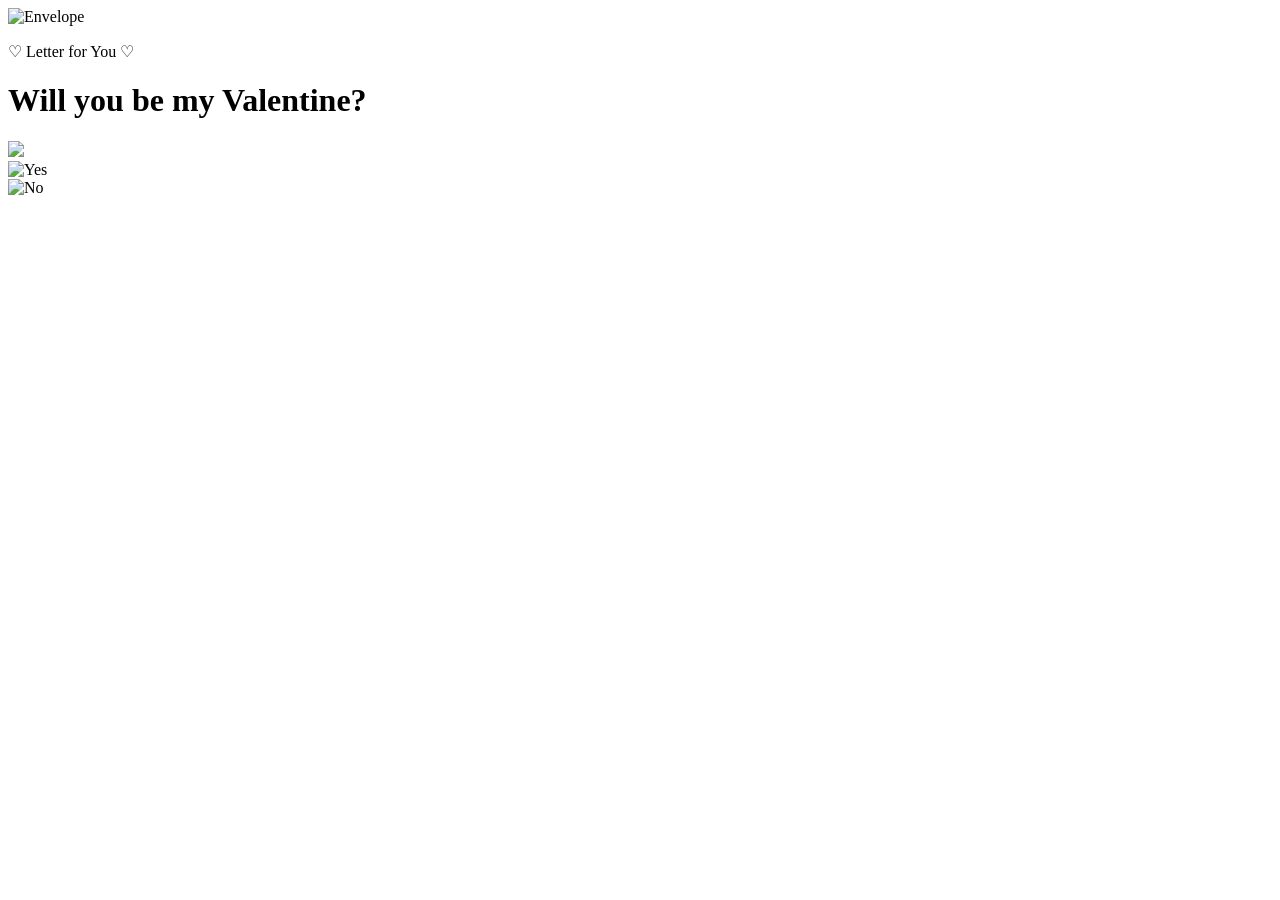
==== index.html @ 37a51e5c "Done" ====
<!doctype html>
<html lang="en">
  <head>
    <meta charset="UTF-8" />
    <link rel="stylesheet" href="style.css" />
    <title>Valentine Letter</title>
    <meta name="viewport" content="width=device-width, initial-scale=1.0" />

    <link rel="preconnect" href="https://fonts.googleapis.com" />
    <link rel="preconnect" href="https://fonts.gstatic.com" crossorigin />
    <link
      href="https://fonts.googleapis.com/css2?family=Aldrich&family=Pixelify+Sans:wght@400..700&display=swap"
      rel="stylesheet"
    />
    <title>Document</title>
  </head>
  <body>
    <!-- Envelope Screen -->
    <div id="envelope-container">
      <img src="envelope.png" alt="Envelope" id="envelope" />
      <p>♡ Letter for You ♡</p>
    </div>

    <!-- Letter Screen -->
    <div id="letter-container">
      <div class="letter-window">
        <h1 id="letter-title">Will you be my Valentine?</h1>

        <img src="cat_heart.gif" class="cat" id="letter-cat" />

        <div class="buttons" id="letter-buttons">
          <img src="yes.png" class="btn yes-btn" alt="Yes" />

          <div class="no-wrapper">
            <img src="no.png" class="btn no-btn" alt="No" />
          </div>
        </div>

        <p id="final-text" class="final-text" style="display: none">
          <strong>Valentine</strong> Ka kya faida jab shadi ARRANGED hi honi hai😂
        </p>
      </div>
    </div>
    <script src="script.js"></script>
  </body>
</html>
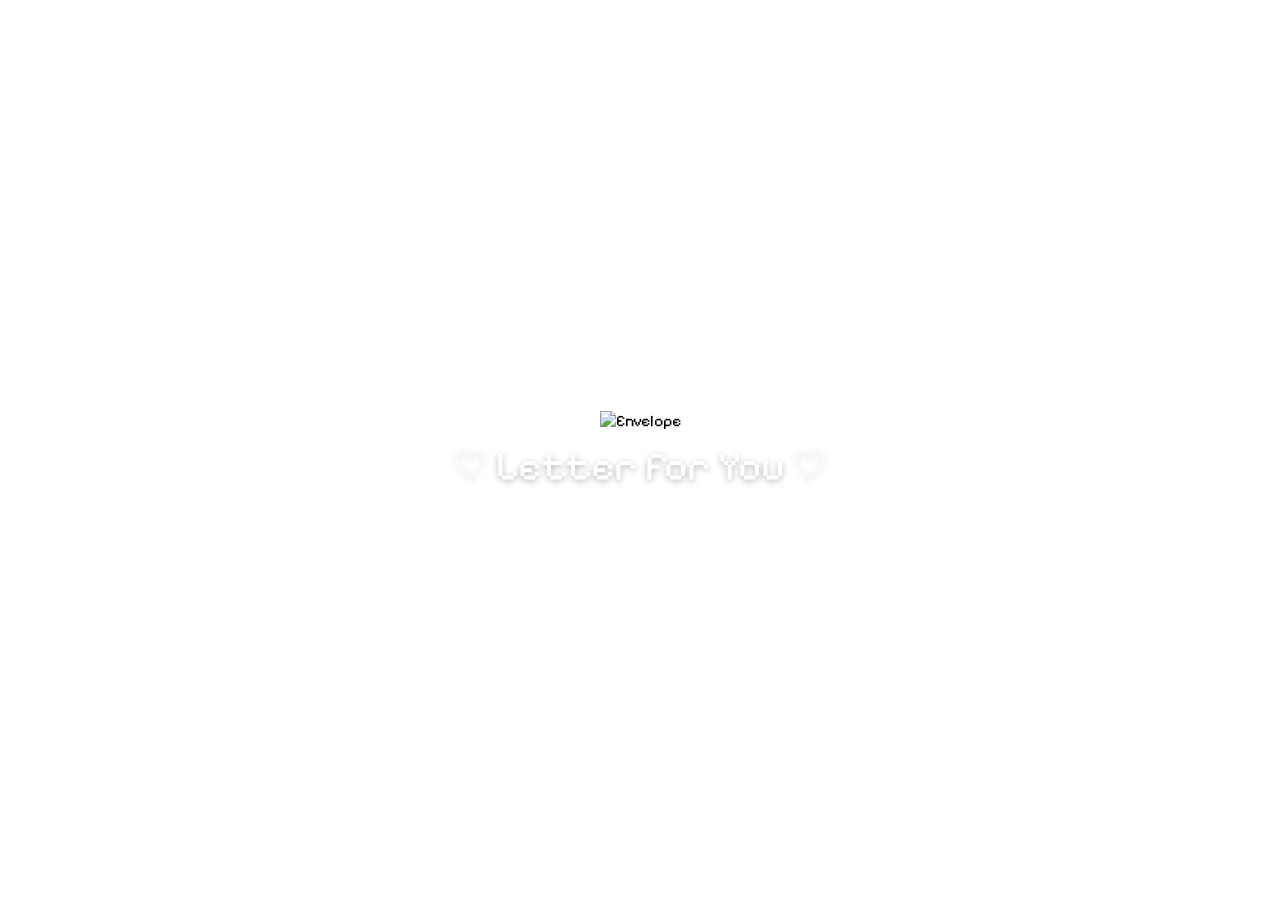
==== commit 7cc8dd55: "Thanks Qwen" ====
--- a/index.html
+++ b/index.html
@@ -2,17 +2,21 @@
 <html lang="en">
   <head>
     <meta charset="UTF-8" />
-    <link rel="stylesheet" href="style.css" />
+    <meta name="viewport" content="width=device-width, initial-scale=1.0, viewport-fit=cover" />
     <title>Valentine Letter</title>
-    <meta name="viewport" content="width=device-width, initial-scale=1.0" />
 
+    <!-- Preload fonts to avoid layout shift -->
     <link rel="preconnect" href="https://fonts.googleapis.com" />
     <link rel="preconnect" href="https://fonts.gstatic.com" crossorigin />
     <link
-      href="https://fonts.googleapis.com/css2?family=Aldrich&family=Pixelify+Sans:wght@400..700&display=swap"
+      href="https://fonts.googleapis.com/css2?family=Pixelify+Sans:wght@400..700&display=swap"
       rel="stylesheet"
     />
-    <title>Document</title>
+
+    <!-- Prevent zoom on input (not needed here, but safe) -->
+    <meta name="format-detection" content="telephone=no" />
+
+    <link rel="stylesheet" href="style.css" />
   </head>
   <body>
     <!-- Envelope Screen -->
@@ -25,12 +29,10 @@
     <div id="letter-container">
       <div class="letter-window">
         <h1 id="letter-title">Will you be my Valentine?</h1>
-
-        <img src="cat_heart.gif" class="cat" id="letter-cat" />
-
+        <img src="cat_heart.gif" class="cat" id="letter-cat" alt="Cute cat with heart" />
+        
         <div class="buttons" id="letter-buttons">
           <img src="yes.png" class="btn yes-btn" alt="Yes" />
-
           <div class="no-wrapper">
             <img src="no.png" class="btn no-btn" alt="No" />
           </div>
@@ -41,6 +43,7 @@
         </p>
       </div>
     </div>
+
     <script src="script.js"></script>
   </body>
-</html>
+</html>
--- a/style.css
+++ b/style.css
@@ -0,0 +1,173 @@
+/* Reset & Base */
+*,
+*::before,
+*::after {
+  box-sizing: border-box;
+}
+
+body {
+  margin: 0;
+  min-height: 100vh;
+  min-height: 100dvh; /* Better mobile support */
+  display: flex;
+  justify-content: center;
+  align-items: center;
+  background-image: url("heart-bg.jpg");
+  background-size: cover;
+  background-position: center;
+  background-repeat: no-repeat;
+  font-family: "Pixelify Sans", sans-serif;
+  overflow-x: hidden;
+  padding: env(safe-area-inset-top) env(safe-area-inset-right) env(safe-area-inset-bottom) env(safe-area-inset-left);
+}
+
+/* Envelope Screen */
+#envelope-container {
+  text-align: center;
+  cursor: pointer;
+  padding: 20px;
+  max-width: 100%;
+}
+
+#envelope-container p {
+  font-size: clamp(18px, 5vw, 40px);
+  margin: 12px 0 0;
+  color: #fff;
+  text-shadow: 0 2px 6px rgba(0,0,0,0.3);
+}
+
+#envelope {
+  width: clamp(120px, 35vw, 220px);
+  max-width: 240px;
+  animation: pulse 1.8s infinite ease-in-out;
+  cursor: pointer;
+}
+
+@keyframes pulse {
+  0%, 100% { transform: scale(1); }
+  50% { transform: scale(1.08); }
+}
+
+/* Letter Container */
+#letter-container {
+  display: none;
+  position: fixed;
+  inset: 0;
+  justify-content: center;
+  align-items: center;
+  padding: max(16px, env(safe-area-inset-top)) max(16px, env(safe-area-inset-right)) 
+           max(16px, env(safe-area-inset-bottom)) max(16px, env(safe-area-inset-left));
+  overflow-y: auto;
+  -webkit-overflow-scrolling: touch;
+  background: rgba(0,0,0,0.2);
+  backdrop-filter: blur(2px);
+}
+
+.letter-window {
+  width: min(92vw, 800px);
+  max-width: 800px;
+  aspect-ratio: 3 / 2;
+  padding: clamp(100px, 22vw, 180px) 16px 16px;
+  display: flex;
+  flex-direction: column;
+  justify-content: center;
+  align-items: center;
+  text-align: center;
+  background-image: url("window.png");
+  background-size: contain;
+  background-repeat: no-repeat;
+  background-position: top center;
+  border-radius: 12px;
+  gap: 8px;
+  flex-shrink: 0;
+  transform: scale(1.1);
+  opacity: 0;
+  transition: transform 0.6s cubic-bezier(0.175, 0.885, 0.32, 1.275),
+              opacity 0.6s ease;
+}
+
+.letter-window.open {
+  transform: scale(1);
+  opacity: 1;
+}
+
+h1 {
+  font-size: clamp(20px, 4.8vw, 32px);
+  margin: 0;
+  line-height: 1.25;
+  padding: 0 12px;
+  color: #333;
+  text-shadow: 0 1px 2px rgba(255,255,255,0.6);
+}
+
+.letter-window p {
+  font-size: clamp(18px, 4.2vw, 36px);
+  margin: 0;
+  color: #222;
+}
+
+.cat {
+  width: min(240px, 52vw);
+  max-width: 250px;
+  margin: 12px 0;
+  transition: width 0.4s ease;
+}
+
+.letter-window.final .cat {
+  width: min(160px, 40vw);
+  max-width: 180px;
+}
+
+/* Buttons */
+.buttons {
+  display: flex;
+  justify-content: center;
+  align-items: center;
+  gap: clamp(18px, 5vw, 32px);
+  position: relative;
+  flex-wrap: wrap;
+  padding: 12px 0;
+}
+
+.btn {
+  width: clamp(90px, 26vw, 120px);
+  min-width: 88px;
+  height: auto;
+  cursor: pointer;
+  user-select: none;
+  -webkit-tap-highlight-color: transparent;
+  transition: transform 0.2s ease;
+}
+
+.yes-btn {
+  z-index: 2;
+  position: relative;
+}
+
+.no-btn {
+  z-index: 1;
+  position: absolute;
+  top: 0;
+  left: 0;
+  transition: none; /* We control movement via JS */
+}
+
+.final-text {
+  font-size: clamp(14px, 3.6vw, 22px);
+  line-height: 1.4;
+  text-align: center;
+  display: inline-block;
+  padding: clamp(10px, 2.5vw, 14px) clamp(16px, 5vw, 24px);
+  margin: 12px 8px 0;
+  background-color: rgba(255, 240, 245, 0.7);
+  border-radius: 12px;
+  backdrop-filter: blur(4px);
+}
+
+/* Mobile-first enhancements */
+@media (hover: none) and (pointer: coarse) {
+  /* Touch devices: prevent accidental hover on "No" */
+  .no-btn {
+    pointer-events: none;
+  }
+}
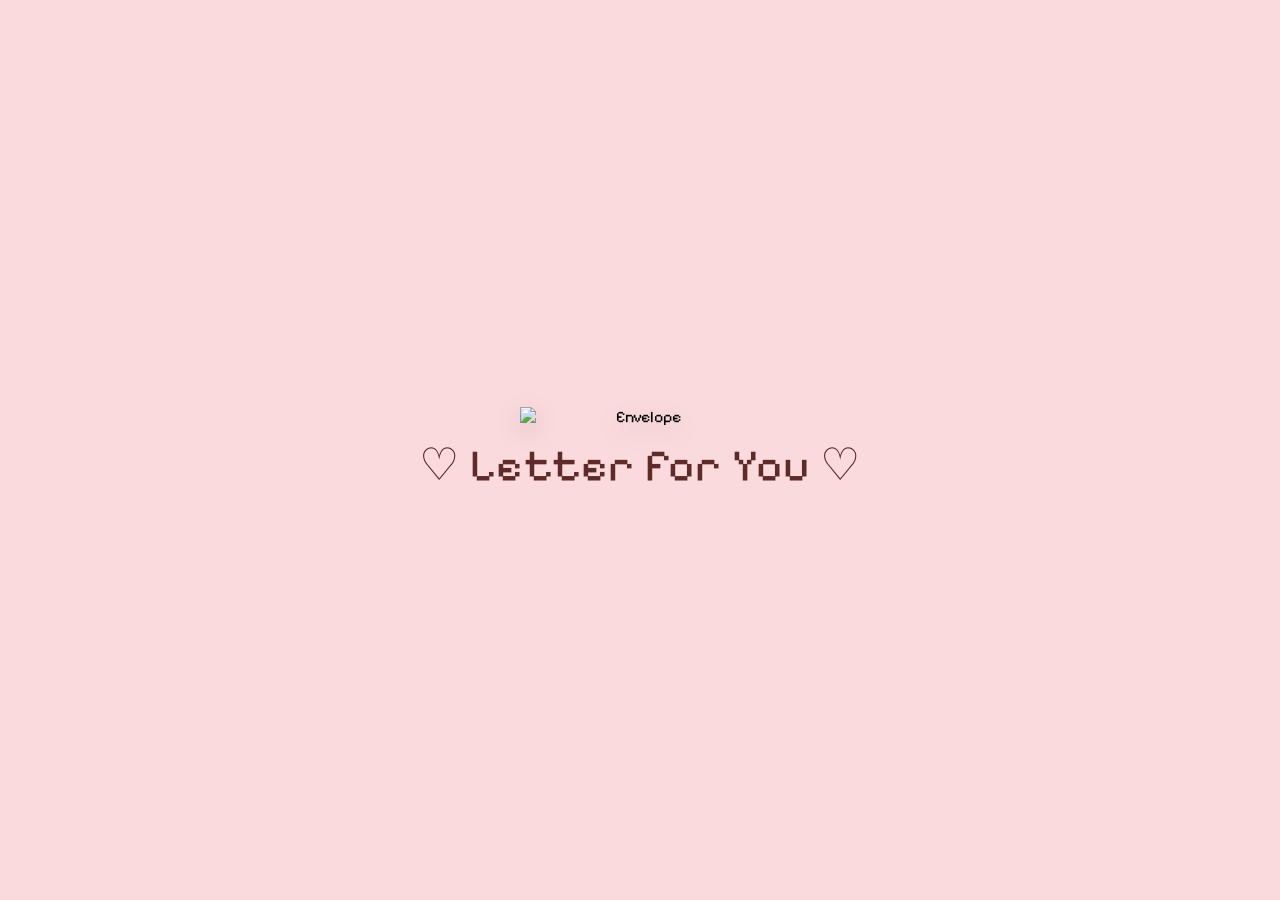
==== commit e1667f9b: "Cursor jindabad" ====
--- a/index.html
+++ b/index.html
@@ -2,21 +2,16 @@
 <html lang="en">
   <head>
     <meta charset="UTF-8" />
-    <meta name="viewport" content="width=device-width, initial-scale=1.0, viewport-fit=cover" />
+    <link rel="stylesheet" href="style.css" />
     <title>Valentine Letter</title>
+    <meta name="viewport" content="width=device-width, initial-scale=1.0, maximum-scale=5.0, user-scalable=yes" />
 
-    <!-- Preload fonts to avoid layout shift -->
     <link rel="preconnect" href="https://fonts.googleapis.com" />
     <link rel="preconnect" href="https://fonts.gstatic.com" crossorigin />
     <link
       href="https://fonts.googleapis.com/css2?family=Pixelify+Sans:wght@400..700&display=swap"
       rel="stylesheet"
     />
-
-    <!-- Prevent zoom on input (not needed here, but safe) -->
-    <meta name="format-detection" content="telephone=no" />
-
-    <link rel="stylesheet" href="style.css" />
   </head>
   <body>
     <!-- Envelope Screen -->
@@ -29,10 +24,12 @@
     <div id="letter-container">
       <div class="letter-window">
         <h1 id="letter-title">Will you be my Valentine?</h1>
-        <img src="cat_heart.gif" class="cat" id="letter-cat" alt="Cute cat with heart" />
-        
+
+        <img src="cat_heart.gif" class="cat" id="letter-cat" />
+
         <div class="buttons" id="letter-buttons">
           <img src="yes.png" class="btn yes-btn" alt="Yes" />
+
           <div class="no-wrapper">
             <img src="no.png" class="btn no-btn" alt="No" />
           </div>
@@ -43,7 +40,6 @@
         </p>
       </div>
     </div>
-
     <script src="script.js"></script>
   </body>
 </html>
--- a/style.css
+++ b/style.css
@@ -1,14 +1,20 @@
-/* Reset & Base */
+/* ----- UNIVERSAL RESET & SAFE LAYOUT ----- */
 *,
 *::before,
 *::after {
   box-sizing: border-box;
+  margin: 0;
+  padding: 0;
+}
+
+:root {
+  /* consistent spacing tokens – adapts everywhere */
+  --safe-inset: env(safe-area-inset-top, 0px) env(safe-area-inset-right, 0px) env(safe-area-inset-bottom, 0px) env(safe-area-inset-left, 0px);
 }
 
 body {
-  margin: 0;
-  min-height: 100vh;
-  min-height: 100dvh; /* Better mobile support */
+  min-height: 100vh;           /* fallback */
+  min-height: 100dvh;          /* dynamic viewport – all modern browsers */
   display: flex;
   justify-content: center;
   align-items: center;
@@ -16,58 +22,74 @@
   background-size: cover;
   background-position: center;
   background-repeat: no-repeat;
+  background-attachment: fixed; /* keeps background stable, great on tablets */
   font-family: "Pixelify Sans", sans-serif;
   overflow-x: hidden;
-  padding: env(safe-area-inset-top) env(safe-area-inset-right) env(safe-area-inset-bottom) env(safe-area-inset-left);
-}
-
-/* Envelope Screen */
+  margin: 0;
+  padding: 0;
+  /* ensure any background‑color fallback */
+  background-color: #fadadd;    /* soft pink if image missing */
+}
+
+/* ----- ENVELOPE (start screen) – same on all sizes ----- */
 #envelope-container {
   text-align: center;
   cursor: pointer;
-  padding: 20px;
-  max-width: 100%;
+  padding: max(16px, env(safe-area-inset-top)) max(16px, env(safe-area-inset-right)) max(16px, env(safe-area-inset-bottom)) max(16px, env(safe-area-inset-left));
+  width: 100%;
+  display: flex;
+  flex-direction: column;
+  align-items: center;
+  justify-content: center;
+  transition: opacity 0.3s;
 }
 
 #envelope-container p {
-  font-size: clamp(18px, 5vw, 40px);
-  margin: 12px 0 0;
-  color: #fff;
-  text-shadow: 0 2px 6px rgba(0,0,0,0.3);
+  font-size: clamp(1.25rem, 6vw, 2.8rem); /* scales perfectly from phone to 4K */
+  margin: 0.75rem 0 0;
+  color: #5e2a2a;
+  text-shadow: 2px 2px 0 rgba(255,220,220,0.8);
+  letter-spacing: 1px;
+}
+
+@keyframes pulse {
+  0% { transform: scale(1); }
+  50% { transform: scale(1.1); }
+  100% { transform: scale(1); }
 }
 
 #envelope {
-  width: clamp(120px, 35vw, 220px);
-  max-width: 240px;
+  width: min(200px, 45vw);      /* never too big, never too tiny */
+  max-width: 280px;
+  min-width: 120px;
   animation: pulse 1.8s infinite ease-in-out;
   cursor: pointer;
-}
-
-@keyframes pulse {
-  0%, 100% { transform: scale(1); }
-  50% { transform: scale(1.08); }
-}
-
-/* Letter Container */
+  filter: drop-shadow(0 8px 12px rgba(0,0,0,0.15));
+  transition: width 0.2s;
+}
+
+/* ----- LETTER CONTAINER (overlay) – fullscreen safe ----- */
 #letter-container {
   display: none;
   position: fixed;
   inset: 0;
   justify-content: center;
   align-items: center;
-  padding: max(16px, env(safe-area-inset-top)) max(16px, env(safe-area-inset-right)) 
-           max(16px, env(safe-area-inset-bottom)) max(16px, env(safe-area-inset-left));
+  background-color: rgba(0,0,0,0.2); /* subtle overlay, keeps focus */
+  backdrop-filter: blur(2px);
+  padding: max(12px, env(safe-area-inset-top)) max(12px, env(safe-area-inset-right)) max(16px, env(safe-area-inset-bottom)) max(12px, env(safe-area-inset-left));
   overflow-y: auto;
   -webkit-overflow-scrolling: touch;
-  background: rgba(0,0,0,0.2);
-  backdrop-filter: blur(2px);
-}
-
+  z-index: 1000;
+}
+
+/* letter window – scalable, with background window.png */
 .letter-window {
-  width: min(92vw, 800px);
-  max-width: 800px;
-  aspect-ratio: 3 / 2;
-  padding: clamp(100px, 22vw, 180px) 16px 16px;
+  width: min(92vw, 820px);          /* flexible, but capped */
+  min-height: 0;                    /* avoid forcing height */
+  aspect-ratio: 3 / 2;              /* keeps window proportions */
+  padding: 20px 16px 16px;
+  padding-top: clamp(90px, 22vw, 180px); /* responsive top space (window's top area) */
   display: flex;
   flex-direction: column;
   justify-content: center;
@@ -76,14 +98,17 @@
   background-image: url("window.png");
   background-size: contain;
   background-repeat: no-repeat;
-  background-position: top center;
-  border-radius: 12px;
-  gap: 8px;
+  background-position: center;
+  background-color: transparent;     /* window.png provides frame */
+  border-radius: 0;                  /* shape from image */
+  gap: clamp(4px, 1.5vh, 12px);
   flex-shrink: 0;
+
+  /* initial closed state */
   transform: scale(1.1);
   opacity: 0;
-  transition: transform 0.6s cubic-bezier(0.175, 0.885, 0.32, 1.275),
-              opacity 0.6s ease;
+  transition: transform 0.5s cubic-bezier(0.2, 0.9, 0.3, 1), opacity 0.5s;
+  box-shadow: 0 20px 30px -10px rgba(80, 10, 20, 0.4);
 }
 
 .letter-window.open {
@@ -91,83 +116,165 @@
   opacity: 1;
 }
 
+/* headings & text – scale with container */
 h1 {
-  font-size: clamp(20px, 4.8vw, 32px);
-  margin: 0;
-  line-height: 1.25;
-  padding: 0 12px;
-  color: #333;
-  text-shadow: 0 1px 2px rgba(255,255,255,0.6);
-}
-
-.letter-window p {
-  font-size: clamp(18px, 4.2vw, 36px);
-  margin: 0;
-  color: #222;
-}
-
+  font-size: clamp(1.3rem, 5.5vw, 2.8rem);
+  margin: 0 0 0.1em;
+  line-height: 1.2;
+  padding: 0 8px;
+  color: #3f2020;
+  text-shadow: 1px 1px 0 #fff2f2;
+  max-width: 90%;
+}
+
+/* cat inside letter */
 .cat {
-  width: min(240px, 52vw);
-  max-width: 250px;
-  margin: 12px 0;
-  transition: width 0.4s ease;
+  width: min(250px, 55vw);
+  max-width: 260px;
+  margin: 0.25rem 0;
+  transition: width 0.3s;
+  image-rendering: auto; /* keep gifs smooth */
 }
 
 .letter-window.final .cat {
-  width: min(160px, 40vw);
-  max-width: 180px;
-}
-
-/* Buttons */
+  width: min(180px, 42vw);
+  max-width: 200px;
+}
+
+/* button group – side by side, no overlap */
 .buttons {
   display: flex;
   justify-content: center;
   align-items: center;
-  gap: clamp(18px, 5vw, 32px);
+  gap: clamp(1rem, 4vw, 2.5rem);
   position: relative;
   flex-wrap: wrap;
-  padding: 12px 0;
+  padding: 0.5rem 0.4rem;
+  width: 100%;
+  max-width: 100%;
+  pointer-events: auto;
+}
+
+.no-wrapper {
+  position: relative;
+  display: inline-block;
 }
 
 .btn {
-  width: clamp(90px, 26vw, 120px);
-  min-width: 88px;
+  width: clamp(90px, 26vw, 130px);
+  min-width: 85px;
+  max-width: 130px;
   height: auto;
+  display: block;
   cursor: pointer;
   user-select: none;
   -webkit-tap-highlight-color: transparent;
-  transition: transform 0.2s ease;
+  transition: transform 0.2s;
+  flex-shrink: 0;
 }
 
 .yes-btn {
+  position: relative;
   z-index: 2;
-  position: relative;
+  transform-origin: center;
+  transition: transform 0.3s ease;
 }
 
 .no-btn {
+  position: relative;
   z-index: 1;
-  position: absolute;
-  top: 0;
-  left: 0;
-  transition: none; /* We control movement via JS */
-}
-
+  transition: transform 0.25s ease-out;
+}
+
+/* final message */
 .final-text {
-  font-size: clamp(14px, 3.6vw, 22px);
-  line-height: 1.4;
+  font-size: clamp(0.9rem, 3.8vw, 1.8rem);
+  line-height: 1.5;
   text-align: center;
   display: inline-block;
-  padding: clamp(10px, 2.5vw, 14px) clamp(16px, 5vw, 24px);
-  margin: 12px 8px 0;
-  background-color: rgba(255, 240, 245, 0.7);
-  border-radius: 12px;
+  padding: 0.7rem 1.2rem;
+  margin: 0.5rem 0.5rem 0;
+  background-color: rgba(255, 240, 240, 0.8);
+  border-radius: 3rem;
+  box-shadow: 0 4px 10px rgba(152, 71, 71, 0.2);
+  max-width: 90%;
+  word-break: break-word;
   backdrop-filter: blur(4px);
-}
-
-/* Mobile-first enhancements */
-@media (hover: none) and (pointer: coarse) {
-  /* Touch devices: prevent accidental hover on "No" */
-  .no-btn {
-    pointer-events: none;
+  border: 1px solid #ffd5d5;
+}
+
+/* ===== UNIVERSAL MEDIA QUERIES ===== */
+/* extra small devices (≤400px) */
+@media (max-width: 400px) {
+  #envelope {
+    width: min(150px, 50vw);
+  }
+  .letter-window {
+    padding-top: clamp(60px, 15vw, 80px);
+    width: 94vw;
+  }
+  .letter-window.final .cat {
+    width: min(130px, 38vw);
+  }
+  .btn {
+    min-width: 75px;
+  }
+  .final-text {
+    font-size: 0.8rem;
+    padding: 0.5rem 0.8rem;
+  }
+}
+
+/* tablet & medium screens (401px–900px) */
+@media (min-width: 401px) and (max-width: 900px) {
+  .letter-window {
+    width: 80vw;
+    max-width: 640px;
+    padding-top: clamp(90px, 17vw, 140px);
+  }
+  h1 {
+    font-size: clamp(1.6rem, 4.5vw, 2.5rem);
+  }
+  .cat {
+    max-width: 240px;
+  }
+  .btn {
+    width: clamp(100px, 20vw, 130px);
+  }
+}
+
+/* large screens (desktop, >1200px) – keep cozy */
+@media (min-width: 1200px) {
+  .letter-window {
+    width: min(760px, 70vw);
+    padding-top: 160px;
+  }
+  #envelope {
+    width: 240px;
+  }
+  h1 {
+    font-size: 2.8rem;
+  }
+}
+
+/* LANDSCAPE handling on small devices (phones) */
+@media (max-height: 500px) and (orientation: landscape) {
+  #letter-container {
+    padding: 8px;
+    align-items: flex-start; /* avoid overflow */
+  }
+  .letter-window {
+    aspect-ratio: 16 / 9;    /* flatter window for landscape */
+    padding-top: 14vh;
+    width: min(80vw, 700px);
+  }
+  .cat {
+    max-width: 140px;
+  }
+  h1 {
+    font-size: 1.4rem;
+  }
+  .buttons {
+    gap: 1rem;
   }
 }
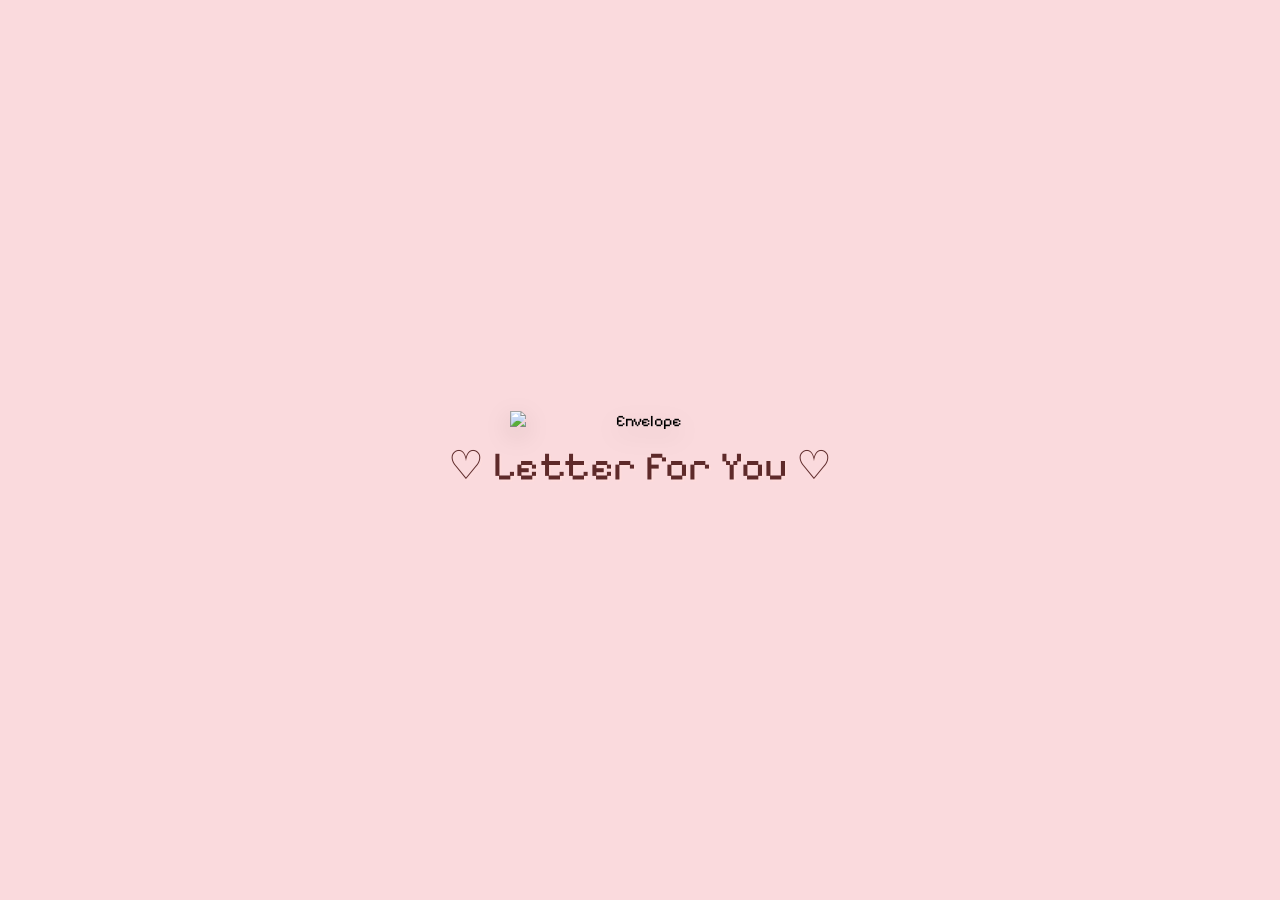
==== commit dfd102b4: "Its getting funnier" ====
--- a/index.html
+++ b/index.html
@@ -39,6 +39,8 @@
           <strong>Valentine</strong> Ka kya faida jab shadi ARRANGED hi honi hai😂
         </p>
       </div>
+      <!-- Floating chat bubbles (shown on last page after Yes) -->
+      <div id="chat-bubbles-container" class="chat-bubbles-container"></div>
     </div>
     <script src="script.js"></script>
   </body>
--- a/style.css
+++ b/style.css
@@ -1,4 +1,4 @@
-/* ----- UNIVERSAL RESET & SAFE LAYOUT ----- */
+/* ===== MOBILE-FIRST: designed for phones first, then tablet/desktop ===== */
 *,
 *::before,
 *::after {
@@ -8,34 +8,46 @@
 }
 
 :root {
-  /* consistent spacing tokens – adapts everywhere */
   --safe-inset: env(safe-area-inset-top, 0px) env(safe-area-inset-right, 0px) env(safe-area-inset-bottom, 0px) env(safe-area-inset-left, 0px);
 }
 
 body {
-  min-height: 100vh;           /* fallback */
-  min-height: 100dvh;          /* dynamic viewport – all modern browsers */
+  min-height: 100vh;
+  min-height: 100dvh;
   display: flex;
   justify-content: center;
   align-items: center;
   background-image: url("heart-bg.jpg");
   background-size: cover;
-  background-position: center;
+  background-position: center center;
   background-repeat: no-repeat;
-  background-attachment: fixed; /* keeps background stable, great on tablets */
   font-family: "Pixelify Sans", sans-serif;
   overflow-x: hidden;
   margin: 0;
   padding: 0;
-  /* ensure any background‑color fallback */
-  background-color: #fadadd;    /* soft pink if image missing */
-}
-
-/* ----- ENVELOPE (start screen) – same on all sizes ----- */
+  background-color: #fadadd;
+  -webkit-text-size-adjust: 100%;
+  -webkit-tap-highlight-color: transparent;
+  touch-action: manipulation;
+}
+
+/* Mobile: background scrolls with content */
+body {
+  background-attachment: scroll;
+}
+
+/* Desktop/tablet: fixed background */
+@media (min-width: 769px) {
+  body {
+    background-attachment: fixed;
+  }
+}
+
+/* ----- ENVELOPE – mobile-first (tap-friendly, safe area) ----- */
 #envelope-container {
   text-align: center;
   cursor: pointer;
-  padding: max(16px, env(safe-area-inset-top)) max(16px, env(safe-area-inset-right)) max(16px, env(safe-area-inset-bottom)) max(16px, env(safe-area-inset-left));
+  padding: max(20px, env(safe-area-inset-top)) max(16px, env(safe-area-inset-right)) max(20px, env(safe-area-inset-bottom)) max(16px, env(safe-area-inset-left));
   width: 100%;
   display: flex;
   flex-direction: column;
@@ -45,11 +57,11 @@
 }
 
 #envelope-container p {
-  font-size: clamp(1.25rem, 6vw, 2.8rem); /* scales perfectly from phone to 4K */
+  font-size: clamp(1.15rem, 5.5vw, 2.5rem);
   margin: 0.75rem 0 0;
   color: #5e2a2a;
   text-shadow: 2px 2px 0 rgba(255,220,220,0.8);
-  letter-spacing: 1px;
+  letter-spacing: 0.5px;
 }
 
 @keyframes pulse {
@@ -59,56 +71,95 @@
 }
 
 #envelope {
-  width: min(200px, 45vw);      /* never too big, never too tiny */
-  max-width: 280px;
-  min-width: 120px;
+  width: min(180px, 48vw);
+  min-width: 140px;
+  max-width: 260px;
   animation: pulse 1.8s infinite ease-in-out;
   cursor: pointer;
   filter: drop-shadow(0 8px 12px rgba(0,0,0,0.15));
   transition: width 0.2s;
 }
 
-/* ----- LETTER CONTAINER (overlay) – fullscreen safe ----- */
+@media (min-width: 769px) {
+  #envelope {
+    width: min(220px, 42vw);
+    max-width: 280px;
+    min-width: 160px;
+  }
+}
+
+/* ----- LETTER CONTAINER – fullscreen, mobile-safe ----- */
 #letter-container {
   display: none;
   position: fixed;
   inset: 0;
   justify-content: center;
   align-items: center;
-  background-color: rgba(0,0,0,0.2); /* subtle overlay, keeps focus */
-  backdrop-filter: blur(2px);
-  padding: max(12px, env(safe-area-inset-top)) max(12px, env(safe-area-inset-right)) max(16px, env(safe-area-inset-bottom)) max(12px, env(safe-area-inset-left));
+  background-color: rgba(250, 218, 221, 0.25);
+  backdrop-filter: blur(1px);
+  -webkit-backdrop-filter: blur(1px);
+  padding: max(16px, env(safe-area-inset-top)) max(12px, env(safe-area-inset-right)) max(20px, env(safe-area-inset-bottom)) max(12px, env(safe-area-inset-left));
   overflow-y: auto;
   -webkit-overflow-scrolling: touch;
   z-index: 1000;
-}
-
-/* letter window – scalable, with background window.png */
+  align-items: flex-start;
+  padding-top: max(20px, env(safe-area-inset-top));
+}
+
+@media (min-width: 769px) {
+  #letter-container {
+    align-items: center;
+    padding: max(12px, env(safe-area-inset-top)) max(12px, env(safe-area-inset-right)) max(16px, env(safe-area-inset-bottom)) max(12px, env(safe-area-inset-left));
+  }
+}
+
+/* ===== LETTER WINDOW – mobile-first (portrait, fills phone screen) ===== */
 .letter-window {
-  width: min(92vw, 820px);          /* flexible, but capped */
-  min-height: 0;                    /* avoid forcing height */
-  aspect-ratio: 3 / 2;              /* keeps window proportions */
-  padding: 20px 16px 16px;
-  padding-top: clamp(90px, 22vw, 180px); /* responsive top space (window's top area) */
+  width: min(94vw, 360px);
+  min-width: 280px;
+  min-height: 72vh;
+  min-height: 72dvh;
+  aspect-ratio: 2 / 3;
+  padding: 14px 14px 18px;
+  padding-top: clamp(80px, 20vw, 110px);
+  padding-left: 16px;
+  padding-right: 16px;
+
   display: flex;
   flex-direction: column;
   justify-content: center;
   align-items: center;
   text-align: center;
+
   background-image: url("window.png");
-  background-size: contain;
+  background-size: 100% 100%;
   background-repeat: no-repeat;
-  background-position: center;
-  background-color: transparent;     /* window.png provides frame */
-  border-radius: 0;                  /* shape from image */
-  gap: clamp(4px, 1.5vh, 12px);
+  background-position: center center;
+  background-color: transparent;
+
+  border-radius: 0;
+  gap: clamp(4px, 1.2vh, 10px);
   flex-shrink: 0;
 
-  /* initial closed state */
   transform: scale(1.1);
   opacity: 0;
   transition: transform 0.5s cubic-bezier(0.2, 0.9, 0.3, 1), opacity 0.5s;
   box-shadow: 0 20px 30px -10px rgba(80, 10, 20, 0.4);
+  margin: auto;
+}
+
+/* Tablet and desktop: wider, landscape-style window */
+@media (min-width: 769px) {
+  .letter-window {
+    width: min(92vw, 880px);
+    min-width: 400px;
+    min-height: 0;
+    aspect-ratio: 3 / 2;
+    padding: 20px 20px 24px;
+    padding-top: clamp(120px, 22vw, 220px);
+    padding-left: clamp(24px, 5vw, 48px);
+    padding-right: clamp(24px, 5vw, 48px);
+  }
 }
 
 .letter-window.open {
@@ -116,54 +167,93 @@
   opacity: 1;
 }
 
-/* headings & text – scale with container */
+/* Very small phones: use more of width */
+@media (max-width: 380px) and (orientation: portrait) {
+  .letter-window {
+    width: 96vw;
+    min-width: 260px;
+    min-height: 75dvh;
+    padding-top: clamp(72px, 18vw, 95px);
+    padding-left: 12px;
+    padding-right: 12px;
+  }
+}
+
+/* Headings – mobile-first */
 h1 {
-  font-size: clamp(1.3rem, 5.5vw, 2.8rem);
+  font-size: clamp(1.1rem, 4.8vw, 1.45rem);
   margin: 0 0 0.1em;
   line-height: 1.2;
-  padding: 0 8px;
+  padding: 0 6px;
   color: #3f2020;
   text-shadow: 1px 1px 0 #fff2f2;
-  max-width: 90%;
-}
-
-/* cat inside letter */
+  max-width: 100%;
+  word-break: break-word;
+}
+
+@media (min-width: 769px) {
+  h1 {
+    font-size: clamp(1.4rem, 4vw, 2.5rem);
+  }
+}
+
+/* Cat – mobile-first */
 .cat {
-  width: min(250px, 55vw);
-  max-width: 260px;
+  width: min(200px, 50vw);
+  max-width: 220px;
   margin: 0.25rem 0;
   transition: width 0.3s;
-  image-rendering: auto; /* keep gifs smooth */
+  image-rendering: auto;
+}
+
+@media (min-width: 769px) {
+  .cat {
+    width: min(240px, 48vw);
+    max-width: 260px;
+  }
 }
 
 .letter-window.final .cat {
-  width: min(180px, 42vw);
-  max-width: 200px;
-}
-
-/* button group – side by side, no overlap */
+  width: min(150px, 40vw);
+  max-width: 170px;
+}
+
+@media (min-width: 769px) {
+  .letter-window.final .cat {
+    width: min(180px, 38vw);
+    max-width: 200px;
+  }
+}
+
+/* Buttons – mobile-first (large touch targets) */
 .buttons {
   display: flex;
   justify-content: center;
   align-items: center;
-  gap: clamp(1rem, 4vw, 2.5rem);
+  gap: clamp(0.75rem, 4vw, 1.5rem);
   position: relative;
   flex-wrap: wrap;
-  padding: 0.5rem 0.4rem;
+  padding: 0.5rem 0.25rem;
   width: 100%;
   max-width: 100%;
   pointer-events: auto;
 }
 
+@media (min-width: 769px) {
+  .buttons {
+    gap: clamp(1rem, 4vw, 2.5rem);
+  }
+}
+
 .no-wrapper {
   position: relative;
   display: inline-block;
 }
 
 .btn {
-  width: clamp(90px, 26vw, 130px);
-  min-width: 85px;
-  max-width: 130px;
+  width: clamp(88px, 26vw, 110px);
+  min-width: 84px;
+  max-width: 110px;
   height: auto;
   display: block;
   cursor: pointer;
@@ -173,6 +263,14 @@
   flex-shrink: 0;
 }
 
+@media (min-width: 769px) {
+  .btn {
+    width: clamp(100px, 20vw, 130px);
+    min-width: 90px;
+    max-width: 130px;
+  }
+}
+
 .yes-btn {
   position: relative;
   z-index: 2;
@@ -186,95 +284,278 @@
   transition: transform 0.25s ease-out;
 }
 
-/* final message */
+/* Final message – mobile-first */
 .final-text {
-  font-size: clamp(0.9rem, 3.8vw, 1.8rem);
-  line-height: 1.5;
+  font-size: clamp(0.8rem, 3.2vw, 1rem);
+  line-height: 1.45;
   text-align: center;
   display: inline-block;
-  padding: 0.7rem 1.2rem;
-  margin: 0.5rem 0.5rem 0;
-  background-color: rgba(255, 240, 240, 0.8);
-  border-radius: 3rem;
+  padding: 0.55rem 0.9rem;
+  margin: 0.35rem 0.4rem 0;
+  background-color: rgba(255, 240, 240, 0.85);
+  border-radius: 2rem;
   box-shadow: 0 4px 10px rgba(152, 71, 71, 0.2);
-  max-width: 90%;
+  max-width: 95%;
   word-break: break-word;
   backdrop-filter: blur(4px);
   border: 1px solid #ffd5d5;
 }
 
-/* ===== UNIVERSAL MEDIA QUERIES ===== */
-/* extra small devices (≤400px) */
-@media (max-width: 400px) {
+@media (min-width: 769px) {
+  .final-text {
+    font-size: clamp(0.9rem, 3vw, 1.6rem);
+    padding: 0.65rem 1.1rem;
+  }
+}
+
+/* ===== DETAILED MEDIA QUERIES FOR ZOOMED WINDOW ===== */
+
+/* Extra small devices (≤400px) portrait – taller window, fills mobile screen */
+@media (max-width: 400px) and (orientation: portrait) {
   #envelope {
     width: min(150px, 50vw);
   }
-  .letter-window {
-    padding-top: clamp(60px, 15vw, 80px);
-    width: 94vw;
-  }
+  
+  .letter-window {
+    width: 96vw;
+    min-width: 280px;
+    min-height: 75vh;
+    min-height: 75dvh;
+    aspect-ratio: 2 / 3;
+    padding-top: clamp(80px, 20vw, 105px);
+    padding-left: 14px;
+    padding-right: 14px;
+  }
+  
+  h1 {
+    font-size: clamp(1rem, 4.8vw, 1.3rem);
+  }
+  
   .letter-window.final .cat {
-    width: min(130px, 38vw);
-  }
+    width: min(140px, 38vw);
+    max-width: 150px;
+  }
+  
   .btn {
-    min-width: 75px;
-  }
+    min-width: 70px;
+    width: clamp(70px, 22vw, 90px);
+  }
+  
   .final-text {
-    font-size: 0.8rem;
-    padding: 0.5rem 0.8rem;
-  }
-}
-
-/* tablet & medium screens (401px–900px) */
-@media (min-width: 401px) and (max-width: 900px) {
-  .letter-window {
-    width: 80vw;
-    max-width: 640px;
-    padding-top: clamp(90px, 17vw, 140px);
-  }
+    font-size: 0.75rem;
+    padding: 0.4rem 0.7rem;
+  }
+}
+
+/* Small phones (380px and below) portrait – maximum height for small screens */
+@media (max-width: 380px) and (orientation: portrait) {
+  .letter-window {
+    min-height: 78vh;
+    min-height: 78dvh;
+    aspect-ratio: 2 / 3;
+    width: 97vw;
+    padding-top: clamp(70px, 18vw, 90px);
+    padding-left: 12px;
+    padding-right: 12px;
+  }
+  
   h1 {
-    font-size: clamp(1.6rem, 4.5vw, 2.5rem);
-  }
+    font-size: clamp(0.9rem, 4.5vw, 1.1rem);
+  }
+  
   .cat {
-    max-width: 240px;
-  }
-  .btn {
-    width: clamp(100px, 20vw, 130px);
-  }
-}
-
-/* large screens (desktop, >1200px) – keep cozy */
+    width: min(170px, 44vw);
+  }
+}
+
+/* Tablet (769px–900px) – still zoomed, balanced */
+@media (min-width: 769px) and (max-width: 900px) {
+  .letter-window {
+    width: min(90vw, 800px);
+    padding-top: clamp(120px, 20vw, 180px);
+    padding-left: clamp(24px, 5vw, 40px);
+    padding-right: clamp(24px, 5vw, 40px);
+  }
+  h1 { font-size: clamp(1.5rem, 3.5vw, 2rem); }
+  .cat { max-width: 230px; }
+  .btn { width: clamp(100px, 18vw, 120px); }
+}
+
+/* large screens (desktop, >1200px) – zoomed to perfect detail */
 @media (min-width: 1200px) {
   .letter-window {
-    width: min(760px, 70vw);
-    padding-top: 160px;
-  }
+    width: min(920px, 80vw);
+    padding-top: 220px;
+    padding-left: 45px;
+    padding-right: 45px;
+  }
+  
   #envelope {
-    width: 240px;
-  }
+    width: 260px;
+  }
+  
   h1 {
     font-size: 2.8rem;
   }
-}
-
-/* LANDSCAPE handling on small devices (phones) */
+  
+  .cat {
+    max-width: 250px;
+  }
+}
+
+/* Ultra-wide screens (>1600px) – keep zoomed, not stretched */
+@media (min-width: 1600px) {
+  .letter-window {
+    width: min(1000px, 70vw);
+    padding-top: 240px;
+  }
+}
+
+/* LANDSCAPE handling on small devices – full window still zoomed */
 @media (max-height: 500px) and (orientation: landscape) {
   #letter-container {
     padding: 8px;
-    align-items: flex-start; /* avoid overflow */
-  }
-  .letter-window {
-    aspect-ratio: 16 / 9;    /* flatter window for landscape */
+    align-items: center;
+  }
+  
+  .letter-window {
+    aspect-ratio: 16 / 9;
     padding-top: 14vh;
-    width: min(80vw, 700px);
-  }
+    padding-left: 8vw;
+    padding-right: 8vw;
+    width: min(90vw, 800px);
+    min-width: 400px;
+  }
+  
   .cat {
-    max-width: 140px;
-  }
+    max-width: 130px;
+  }
+  
   h1 {
-    font-size: 1.4rem;
-  }
+    font-size: 1.3rem;
+    margin-bottom: 0;
+  }
+  
   .buttons {
-    gap: 1rem;
+    gap: 0.8rem;
+  }
+  
+  .btn {
+    width: clamp(70px, 15vw, 100px);
+  }
+}
+
+/* Tablets in landscape */
+@media (min-width: 800px) and (max-height: 700px) and (orientation: landscape) {
+  .letter-window {
+    padding-top: 18vh;
+  }
+}
+
+/* iPhone-specific landscape fixes */
+@media (max-width: 932px) and (max-height: 430px) and (orientation: landscape) {
+  .letter-window {
+    width: 85vw;
+    padding-top: 12vh;
+    padding-left: 6vw;
+    padding-right: 6vw;
+    margin-top: 2vh;
+    margin-bottom: 2vh;
+  }
+  
+  #letter-container {
+    padding: 4px;
+  }
+}
+
+/* ===== FLOATING CHAT BUBBLES (last page) ===== */
+#chat-bubbles-container.chat-bubbles-container {
+  position: fixed;
+  inset: 0;
+  z-index: 999;
+  pointer-events: none;
+}
+
+.chat-bubble {
+  position: fixed;
+  font-size: clamp(0.95rem, 2.8vw, 1.35rem);
+  font-weight: 700;
+  padding: 0.65rem 1rem;
+  background-color: rgba(255, 228, 235, 0.97);
+  border: 3px solid #ff69b4;
+  border-radius: 1.25rem;
+  box-shadow: 0 6px 20px rgba(255, 105, 180, 0.5), 0 2px 8px rgba(0, 0, 0, 0.1);
+  font-family: "Pixelify Sans", sans-serif;
+  color: #4a1c1c;
+  white-space: nowrap;
+  z-index: 100;
+  pointer-events: none;
+  opacity: 0;
+  animation: floatBubble 32s infinite ease-in-out;
+  backdrop-filter: blur(6px);
+  -webkit-backdrop-filter: blur(6px);
+  text-shadow: 0 1px 2px rgba(255, 255, 255, 0.8);
+}
+
+/* Slower, longer durations so messages stay on screen longer */
+.chat-bubble:nth-child(1) {
+  animation-delay: 0s;
+  animation-duration: 26s;
+}
+
+.chat-bubble:nth-child(2) {
+  animation-delay: 1.5s;
+  animation-duration: 30s;
+}
+
+.chat-bubble:nth-child(3) {
+  animation-delay: 3s;
+  animation-duration: 28s;
+}
+
+.chat-bubble:nth-child(4) {
+  animation-delay: 0.8s;
+  animation-duration: 27s;
+}
+
+.chat-bubble:nth-child(5) {
+  animation-delay: 2.2s;
+  animation-duration: 31s;
+}
+
+.chat-bubble:nth-child(6) {
+  animation-delay: 4s;
+  animation-duration: 34s;
+}
+
+@keyframes floatBubble {
+  0% {
+    opacity: 0;
+    transform: translateY(100vh) translateX(0) scale(0.85) rotate(0deg);
+  }
+  8% {
+    opacity: 1;
+  }
+  40% {
+    transform: translateY(10vh) translateX(15vw) scale(1.05) rotate(4deg);
+  }
+  70% {
+    transform: translateY(-25vh) translateX(-5vw) scale(1) rotate(-3deg);
+  }
+  92% {
+    opacity: 1;
+  }
+  100% {
+    opacity: 0;
+    transform: translateY(-110vh) translateX(-8vw) scale(0.95) rotate(-4deg);
+  }
+}
+
+/* Chat bubbles on very small mobile: still bold, slightly smaller */
+@media (max-width: 380px) {
+  .chat-bubble {
+    font-size: 0.8rem;
+    padding: 0.5rem 0.75rem;
+    font-weight: 700;
   }
 }
